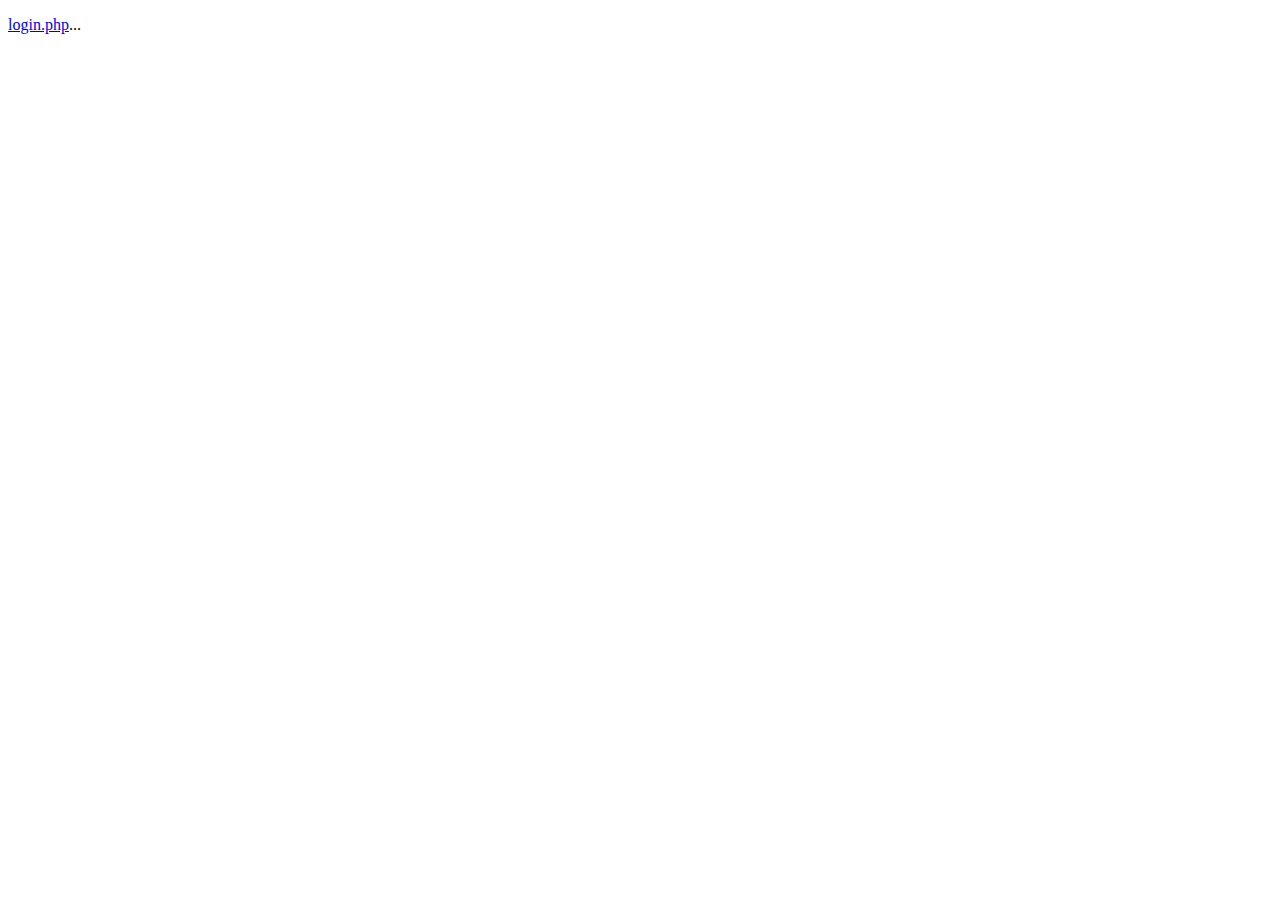
==== index.html @ 5fbcc1d0 "login" ====
<!DOCTYPE html>
<html>
<head>
    <title>Redirecting...</title>
    <meta http-equiv="refresh" content="0; url=login/login.php">
</head>
<body>
    <p> <a href="login/login.php">login.php</a>...</p>
</body>
</html>
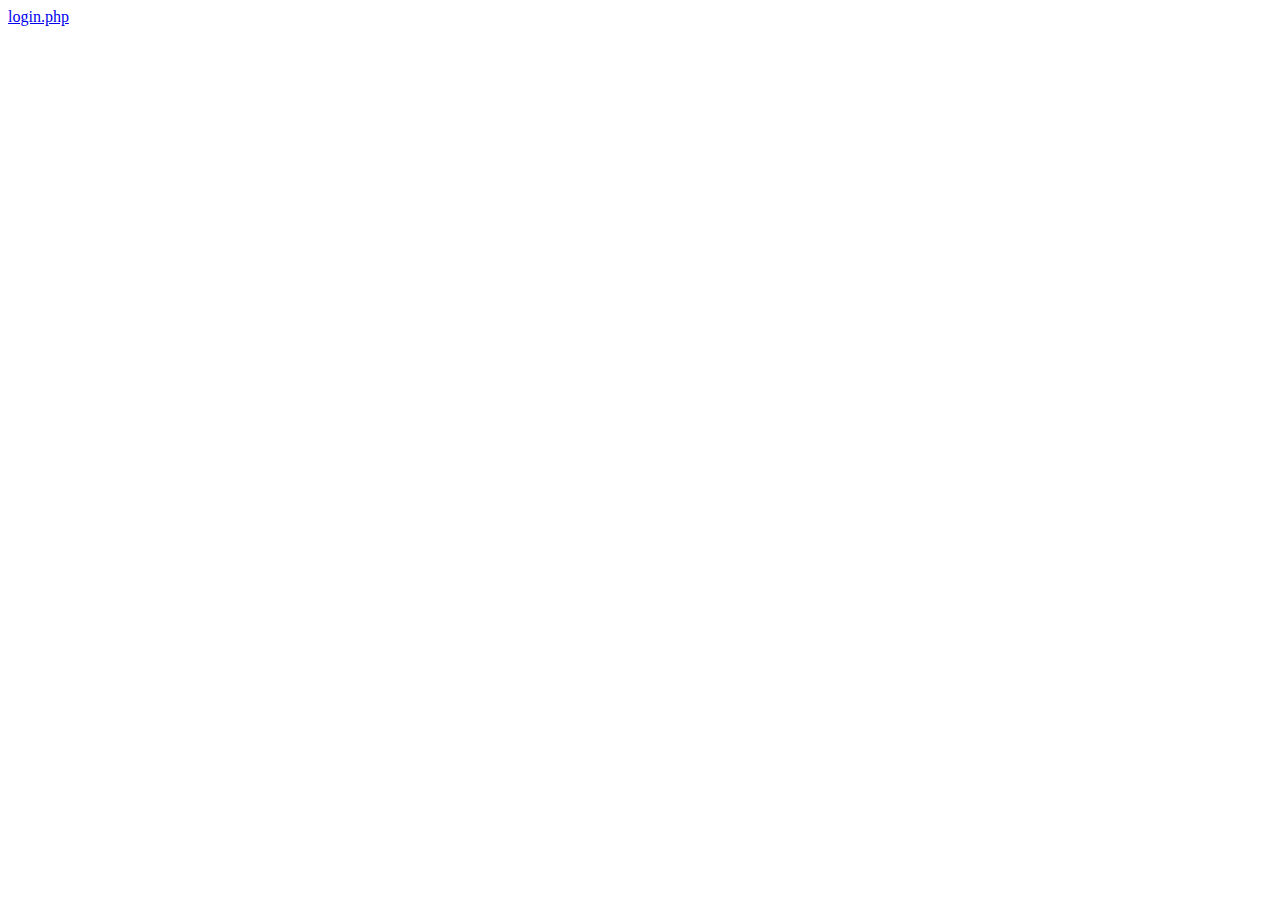
==== commit 287db79c: "Update index.html" ====
--- a/index.html
+++ b/index.html
@@ -5,6 +5,6 @@
     <meta http-equiv="refresh" content="0; url=login/login.php">
 </head>
 <body>
-    <p> <a href="login/login.php">login.php</a>...</p>
+    <a href="login/login.php">login.php</a>
 </body>
 </html>
